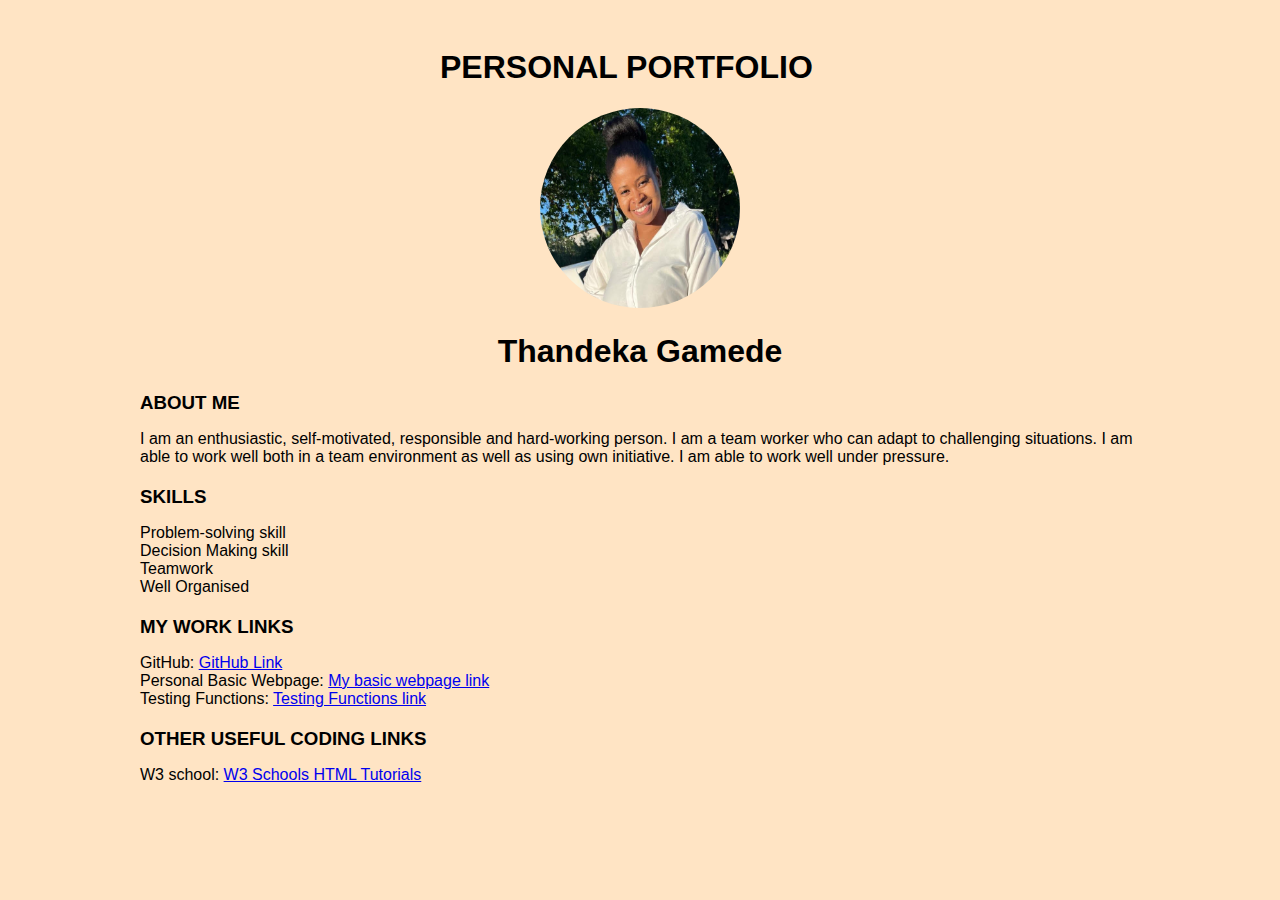
==== index.html @ bffe1975 "portfolio" ====
<!DOCTYPE html>
<html lang="en">

<head>
  <meta charset="UTF-8">
  <meta http-equiv="X-UA-Compatible" content="IE=edge">
  <meta name="viewport" content="width=device-width, initial-scale=1.0">
  <title>Document</title>

  <link rel="stylesheet" href="style.css">

</head>

<body>

  <!-- <h1>PORTFOLIO PAGE</h1>
        <img src="/my pic.jpg" style="width:20%">
        <h2>I am Thandeka Gamede</h2>
        
        <div class="about me">
            <h3>ABOUT ME</h3>
            <p class="me">I am an enthusiastic, self-motivated, responsible and hard-working person. I am a team worker who can adapt to challenging situations. I am able to work well both in a team environment as well as using own initiative. I am able to work well under pressure.</p>
        <h3>MY SKILLS</h3>
        <p>Problem-solving skill</p>
        <p>Decision Making skill</p>
        <p>Teamwork</p>
        <p>Well Organised</p>
        </div>
        <h3>MY RESUME</h3>
        <button class="w3-button w3-light-grey w3-padding-large w3-section">
            <i class="fa fa-download"></i> Download Resume
          </button>

         
            <h3 class="w3-text-light-grey">Contact Me</h3>
            <div class="w3-section">
              <p>Location: Gauteng, GP</p>
              <p>Phone: +27 728467805</p>
              <p>Email: tgamede93@gmail.com</p>
            </div><br>

    <h3>LINKS OF MY WORK</h3>
    <h4>GitHub Link:</h4>
    <p><a href="https://github.com/Thandeka93">GitHub</a></p>
    <h4>Basic Website Link:</h4>
    <p><a href="https://thandeka93.github.io/basic-webpage/">basic-webpage</a></p>
    <h4>Testing Functions Link:</h4>
    <p><a href="https://thandeka93.github.io/bootcamp-tests/">Testing Fnctions</a></p>

    <footer>
        <h4>SOCIALS</h4>
        <p>Instagram: thandeka_gamede</p>
        <p>Facebook: </p>
        <p>Twitter: </p>
        
    </footer>
 -->
  <div id="container">
    <table>
      <tr>
    <h1 class="personal">PERSONAL PORTFOLIO</h1>
    <div id="profile">
      <img src="thandeka.jpg" alt="Profile Picture">
      <h1>Thandeka Gamede</h1>
    </div>

    <div class="section">
      <h3>ABOUT ME</h3>
      <p>I am an enthusiastic, self-motivated, responsible and hard-working person. I am a team worker who can adapt to
        challenging situations. I am able to work well both in a team environment as well as using own initiative. I am
        able to work well under pressure.</p>
    </div>

    <div class="section">
      <h3>SKILLS</h3>
      <ul>
        <li>Problem-solving skill</li>
        <li>Decision Making skill</li>
        <li>Teamwork</li>
        <li>Well Organised</li>
      </ul>
    </div>

    <div class="section">
      <h3>MY WORK LINKS</h3>
      <ul>
        <li>GitHub: <a href="https://github.com/Thandeka93">GitHub Link</a></li>
        <li>Personal Basic Webpage: <a href="https://thandeka93.github.io/basic-webpage/">My basic webpage link</a></li>
        <li>Testing Functions: <a href="https://thandeka93.github.io/bootcamp-tests/">Testing Functions link</a></li>
      </ul>
    </div>

    <div class="section">
      <h3>OTHER USEFUL CODING LINKS </h3>
      <ul>
        <li>W3 school: <a href="https://www.w3schools.com/html/default.asp">W3 Schools HTML Tutorials</a></li>

      </ul>
    </div>
    </tr>
   </table>
  </div>

</body>

</html>
---- style.css ----
body {
    font-family: 'Arial', sans-serif;
    background-color: bisque;
  }

  #container {
    margin: 0 auto;
    width: 1000px;
    padding: 20px;
  }

  #profile {
    text-align: center;
  }

  #profile img {
    width: 200px;
    height: 200px;
      border-radius: 100px;
    }

    .personal{
        margin-right: auto;
        margin-left: auto;
        padding-left: 30%;
    }

    .section {
      margin-top: 20px;
    }

    .section h3 {
      margin-bottom: 10px;
    }

    .section ul {
      list-style-type: none;
      padding: 0;
    }
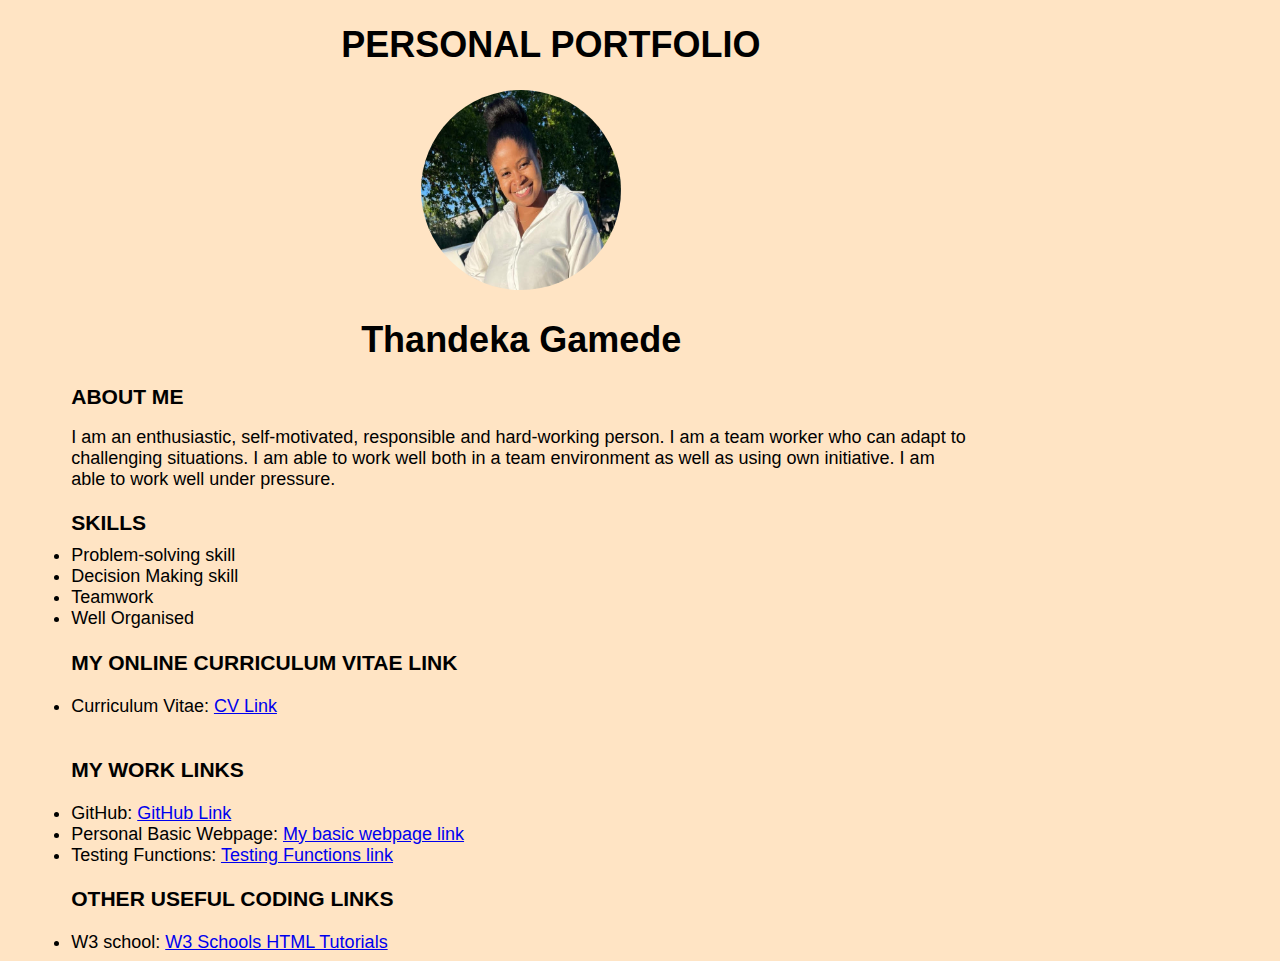
==== commit dfbc3cd9: "portfolio page" ====
--- a/index.html
+++ b/index.html
@@ -13,48 +13,6 @@
 
 <body>
 
-  <!-- <h1>PORTFOLIO PAGE</h1>
-        <img src="/my pic.jpg" style="width:20%">
-        <h2>I am Thandeka Gamede</h2>
-        
-        <div class="about me">
-            <h3>ABOUT ME</h3>
-            <p class="me">I am an enthusiastic, self-motivated, responsible and hard-working person. I am a team worker who can adapt to challenging situations. I am able to work well both in a team environment as well as using own initiative. I am able to work well under pressure.</p>
-        <h3>MY SKILLS</h3>
-        <p>Problem-solving skill</p>
-        <p>Decision Making skill</p>
-        <p>Teamwork</p>
-        <p>Well Organised</p>
-        </div>
-        <h3>MY RESUME</h3>
-        <button class="w3-button w3-light-grey w3-padding-large w3-section">
-            <i class="fa fa-download"></i> Download Resume
-          </button>
-
-         
-            <h3 class="w3-text-light-grey">Contact Me</h3>
-            <div class="w3-section">
-              <p>Location: Gauteng, GP</p>
-              <p>Phone: +27 728467805</p>
-              <p>Email: tgamede93@gmail.com</p>
-            </div><br>
-
-    <h3>LINKS OF MY WORK</h3>
-    <h4>GitHub Link:</h4>
-    <p><a href="https://github.com/Thandeka93">GitHub</a></p>
-    <h4>Basic Website Link:</h4>
-    <p><a href="https://thandeka93.github.io/basic-webpage/">basic-webpage</a></p>
-    <h4>Testing Functions Link:</h4>
-    <p><a href="https://thandeka93.github.io/bootcamp-tests/">Testing Fnctions</a></p>
-
-    <footer>
-        <h4>SOCIALS</h4>
-        <p>Instagram: thandeka_gamede</p>
-        <p>Facebook: </p>
-        <p>Twitter: </p>
-        
-    </footer>
- -->
   <div id="container">
     <table>
       <tr>
@@ -73,32 +31,34 @@
 
     <div class="section">
       <h3>SKILLS</h3>
-      <ul>
         <li>Problem-solving skill</li>
         <li>Decision Making skill</li>
         <li>Teamwork</li>
         <li>Well Organised</li>
-      </ul>
+    </div>
+
+    <div>
+      <h3>MY ONLINE CURRICULUM VITAE LINK</h3>
+        <li>Curriculum Vitae: <a href="https://thandeka93.github.io/Online-CV/">CV Link</a></li>
+      
     </div>
 
     <div class="section">
+      <table>
       <h3>MY WORK LINKS</h3>
-      <ul>
         <li>GitHub: <a href="https://github.com/Thandeka93">GitHub Link</a></li>
         <li>Personal Basic Webpage: <a href="https://thandeka93.github.io/basic-webpage/">My basic webpage link</a></li>
         <li>Testing Functions: <a href="https://thandeka93.github.io/bootcamp-tests/">Testing Functions link</a></li>
-      </ul>
-    </div>
+    
 
-    <div class="section">
+    <!-- <div class="section"> -->
       <h3>OTHER USEFUL CODING LINKS </h3>
-      <ul>
+  
         <li>W3 school: <a href="https://www.w3schools.com/html/default.asp">W3 Schools HTML Tutorials</a></li>
 
-      </ul>
+
     </div>
-    </tr>
-   </table>
+    
   </div>
 
 </body>
--- a/style.css
+++ b/style.css
@@ -1,12 +1,14 @@
 body {
     font-family: 'Arial', sans-serif;
     background-color: bisque;
+    font-size: large;
   }
 
   #container {
     margin: 0 auto;
-    width: 1000px;
-    padding: 20px;
+    width: 900px;
+    padding-right: 10em;
+    margin-left: 5%;
   }
 
   #profile {
@@ -36,4 +38,5 @@
     .section ul {
       list-style-type: none;
       padding: 0;
-    }+    }
+    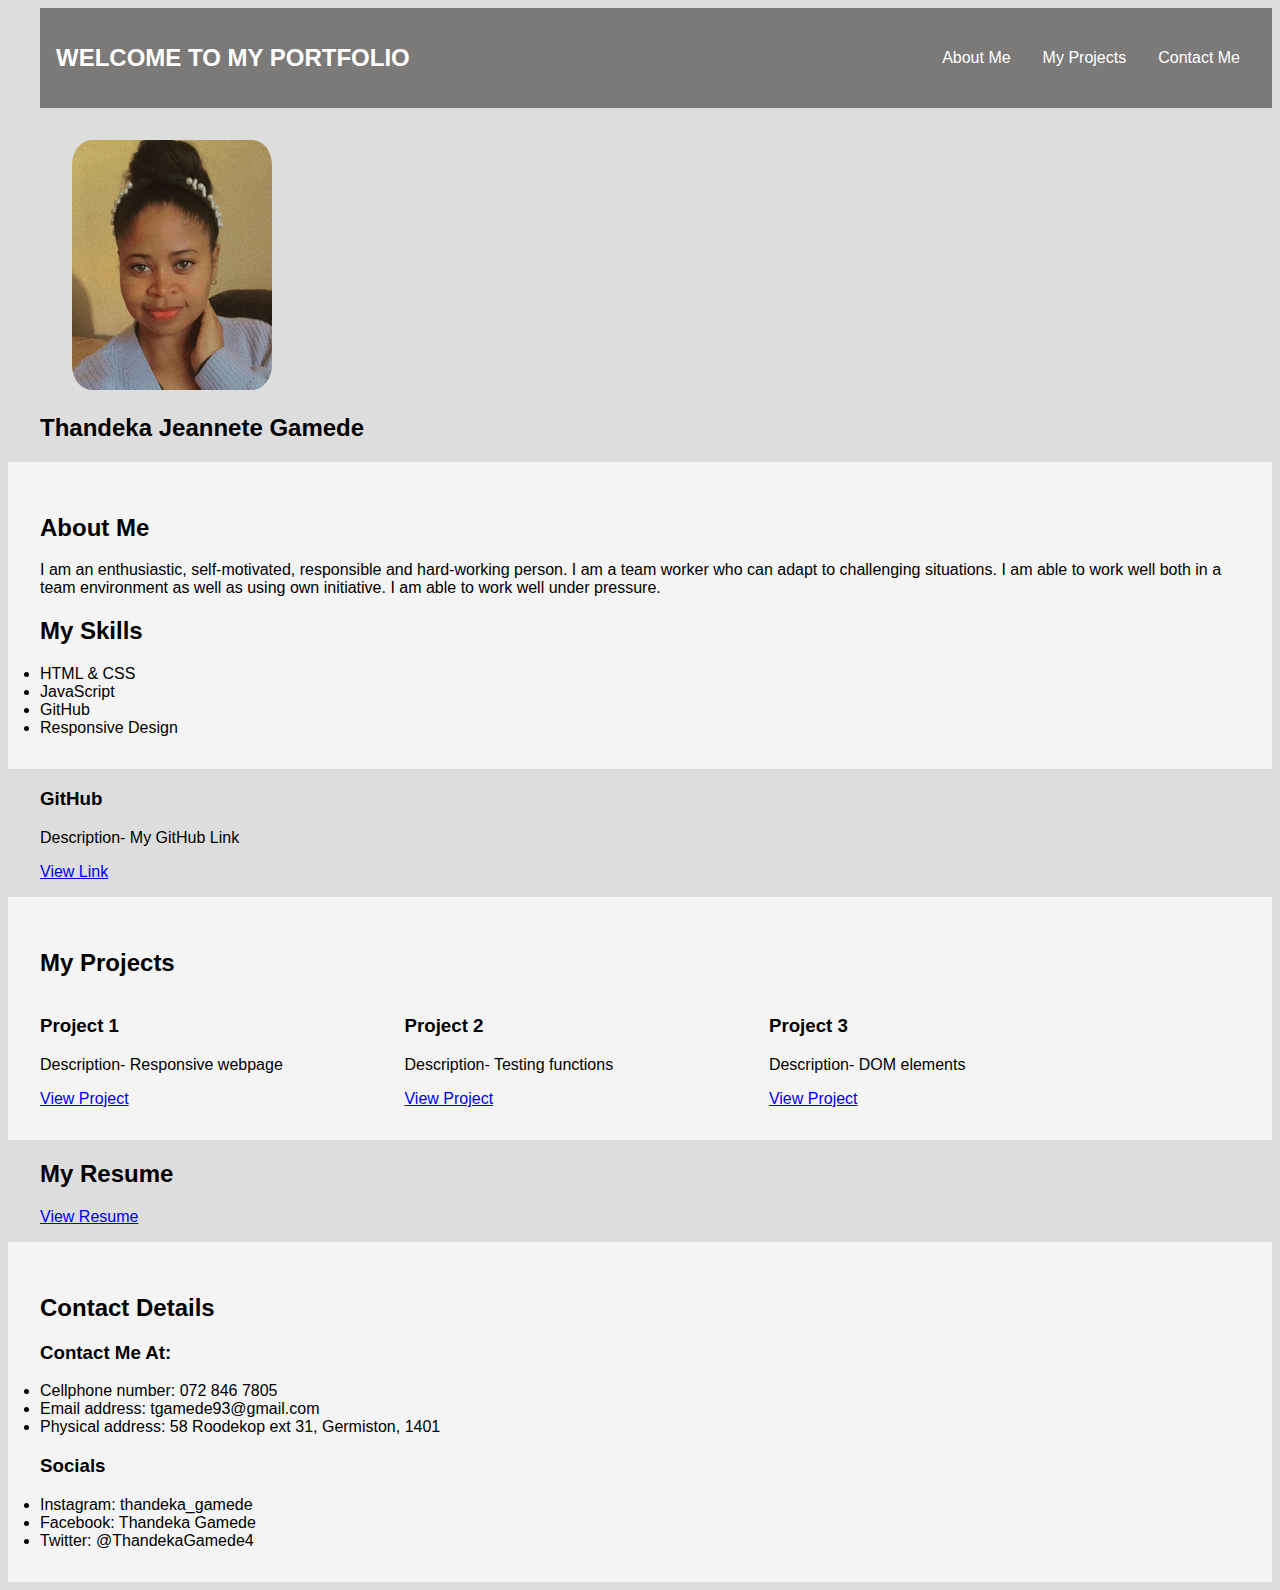
==== commit 16a349b2: "portfolio" ====
--- a/index.html
+++ b/index.html
@@ -8,12 +8,88 @@
   <title>Document</title>
 
   <link rel="stylesheet" href="style.css">
-
+  
 </head>
 
 <body>
 
-  <div id="container">
+  <header>
+    <h2>WELCOME TO MY PORTFOLIO</h2>
+    
+    <nav>
+      <ul>
+        <li><a href="#about">About Me</a></li>
+        <li><a href="#projects">My Projects</a></li>
+        <li><a href="#contact">Contact Me</a></li>
+      </ul>
+    </nav>
+  </header>
+  <div class="name">
+  <img class="pic" src="picture.jpg">
+  <h2>Thandeka Jeannete Gamede</h2>
+  </div>
+  
+    
+
+  <section id="about">
+    <h2>About Me</h2>
+    <p class="para1">I am an enthusiastic, self-motivated, responsible and hard-working person. I am a team worker who can adapt to
+      challenging situations. I am able to work well both in a team environment as well as using own initiative. I am
+      able to work well under pressure.</p>
+    <h2>My Skills</h2>
+    <li>HTML & CSS</li>
+    <li>JavaScript</li>
+    <li>GitHub</li>
+    <li>Responsive Design</li>
+  </section>
+  <div class="git">
+    <h3>GitHub</h3>
+   <p>Description- My GitHub Link</p>
+   <a href="https://github.com/Thandeka93">View Link</a>
+  </div>
+  
+  <section id="projects">
+    <h2>My Projects</h2>
+    <div class="project">
+      <h3>Project 1</h3>
+      <p>Description- Responsive webpage</p>
+      <a href="https://thandeka93.github.io/basic-webpage/">View Project</a>
+    </div>
+    <div class="project">
+      <h3>Project 2</h3>
+        <p>Description- Testing functions </p>
+        <a href="https://thandeka93.github.io/bootcamp-tests/">View Project</a>
+      </div>
+      <div class="project">
+        <h3>Project 3</h3>
+        <p>Description- DOM elements</p>
+        <a href="https://thandeka93.github.io/dom-intro/">View Project</a>
+      </div>
+      
+    </section>
+    <div class="resume">
+      <h2>My Resume</h2>
+      <a href="https://thandeka93.github.io/Online-CV/">View Resume</a>
+    </div>
+    <section id="contact">
+      <h2>Contact Details</h2>
+     <div class="contacts">
+      <h3>Contact Me At: </h3>
+     <li>Cellphone number: 072 846 7805</li>
+     <li>Email address: tgamede93@gmail.com</li>
+     <li>Physical address: 58 Roodekop ext 31, Germiston, 1401</li>
+    </div>
+     <div class="contacts"> 
+      <h3>Socials</h3>
+      <li>Instagram: thandeka_gamede</li>
+      <li>Facebook: Thandeka Gamede</li>
+      <li>Twitter: @ThandekaGamede4</li>
+
+     </div> 
+    
+    </section>
+
+  <!-- <div id="container">
     <table>
       <tr>
     <h1 class="personal">PERSONAL PORTFOLIO</h1>
@@ -51,15 +127,15 @@
         <li>Testing Functions: <a href="https://thandeka93.github.io/bootcamp-tests/">Testing Functions link</a></li>
     
 
-    <!-- <div class="section"> -->
-      <h3>OTHER USEFUL CODING LINKS </h3>
+    <div class="section"> -->
+      <!-- <h3>OTHER USEFUL CODING LINKS </h3>
   
         <li>W3 school: <a href="https://www.w3schools.com/html/default.asp">W3 Schools HTML Tutorials</a></li>
 
 
     </div>
     
-  </div>
+  </div> --> 
 
 </body>
 
--- a/style.css
+++ b/style.css
@@ -1,4 +1,4 @@
-body {
+/* body {
     font-family: 'Arial', sans-serif;
     background-color: bisque;
     font-size: large;
@@ -38,5 +38,98 @@
     .section ul {
       list-style-type: none;
       padding: 0;
+    } */
+    
+    body {
+      font-family: Arial, sans-serif;
+      /* margin-left: 2em; */
+      background-color: #ddd ;
     }
-    +    
+    header {
+      background-color: #7c7979;
+      color: white;
+      display: flex;
+      justify-content: space-between;
+      align-items: center;
+      padding: 1rem;
+      margin-left: 2em;
+    }
+    .pic{
+      /* margin-right: 2em; */
+      margin-top: 1em;
+      border-radius: 10%;
+      margin-left: 2em;
+      background-color: #f4f4f4;
+    }
+    .name{
+      /* float: right; */
+      /* margin-right: 28em; */
+      margin-top: 1em;
+      margin-left: 2em;
+    }
+
+    .para1{
+      width: 100%;
+      
+    }
+    
+    nav ul {
+      list-style: none;
+      margin: 0;
+      padding: 0;
+      display: flex;
+    }
+    
+    nav li {
+      margin: 0 1rem;
+    }
+    
+    nav a {
+      color: white;
+      text-decoration: none;
+    }
+    
+    section {
+      padding: 2rem;
+      background-color: #f4f4f4; 
+    }
+    
+    /* #about {
+      background-color: #eee;
+    } */
+    
+    #projects {
+      background-color: #f4f4f4;
+      margin-top: 1em;
+    } 
+
+    .resume{
+      /* background-color: #ddd; */
+      margin-left: 2em;
+      margin-bottom: 1em;
+    }
+    
+    .project {
+      display: inline-block;
+      /* margin: 1rem; */
+      width: 30%;
+      vertical-align: top;
+  
+    }
+  
+    .contact{
+      margin-left: 2em;
+      display: flex;
+      vertical-align: top;
+    
+    }
+    .git{
+      margin-left: 2em;
+    }
+    
+    
+    label {
+      display: block;
+      margin-bottom: 0.5rem;
+    }